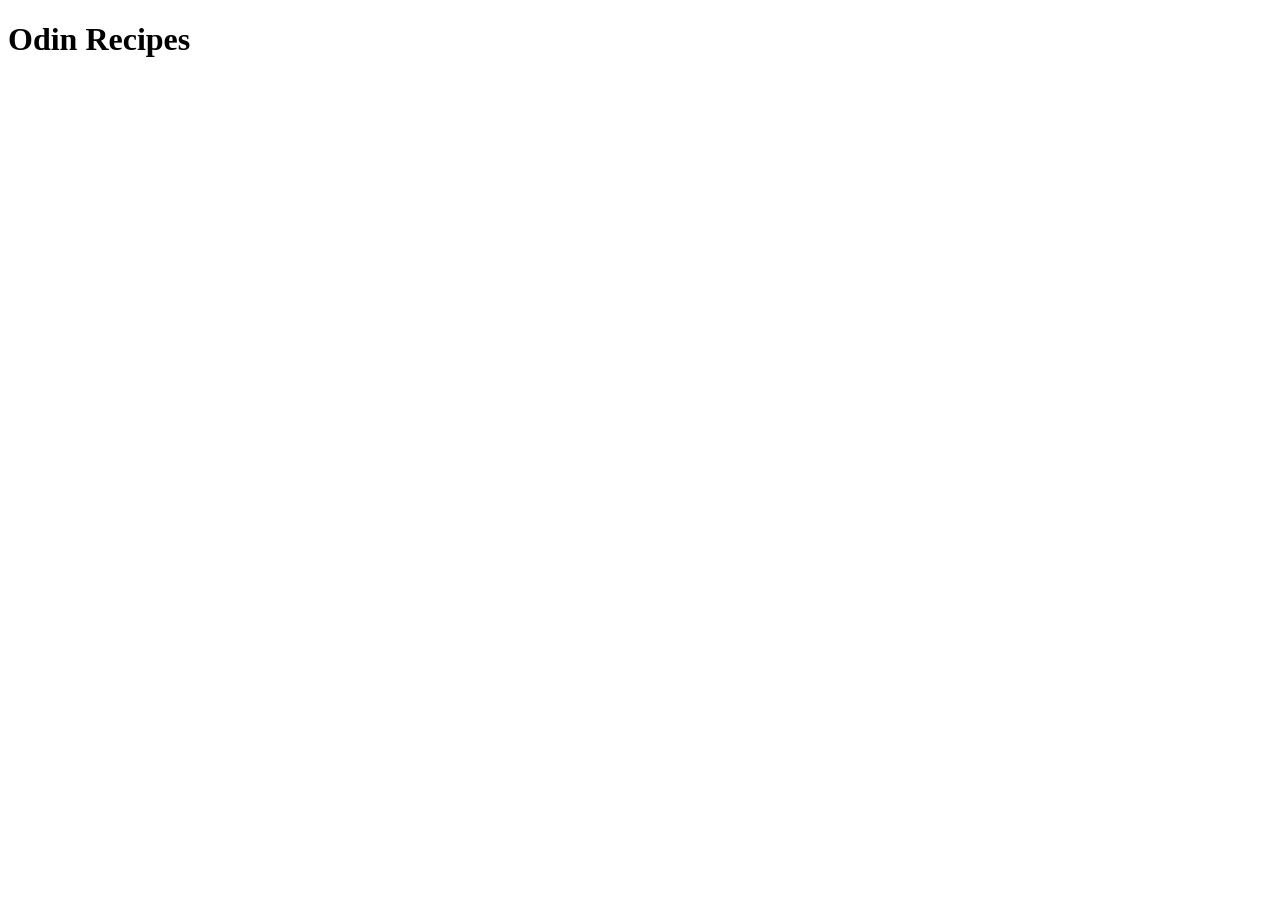
==== index.html @ b4f5883c "create initial structure in html file" ====
<!DOCTYPE html>
<html lang="en">
<head>
    <meta charset="UTF-8">
    <meta name="viewport" content="width=device-width, initial-scale=1.0">
    <title>Odin Recipes</title>
</head>

<body>
    <h1>Odin Recipes</h1>
</body>
</html>
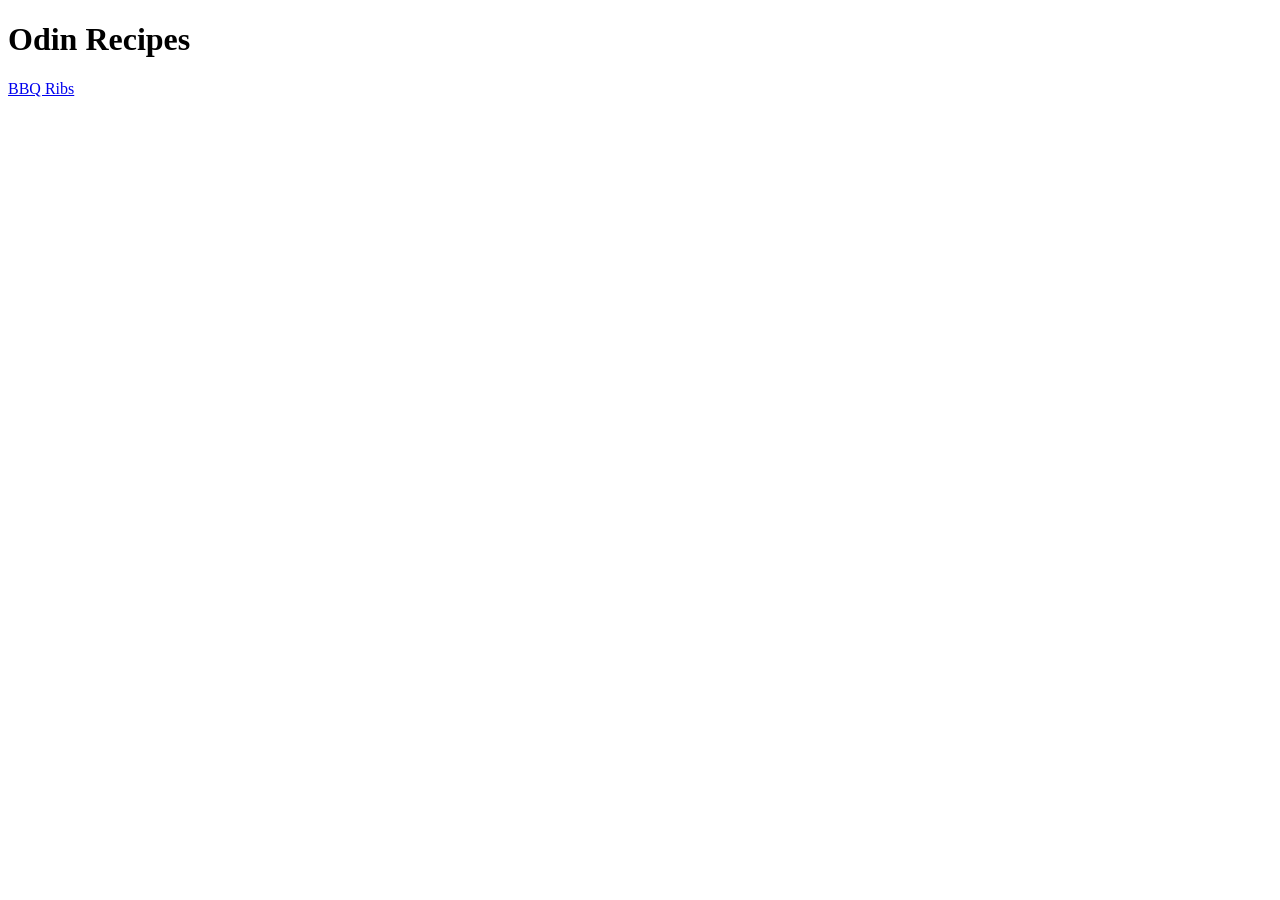
==== commit d015e871: "Improve index.html structure and add first recipe - Refactor HTML layout for better readability and " ====
--- a/index.html
+++ b/index.html
@@ -7,6 +7,18 @@
 </head>
 
 <body>
+    <header>
     <h1>Odin Recipes</h1>
+
+    <nav>
+        <a href="./recipes/bbq-ribs.html">BBQ Ribs</a>
+        <a href=""></a>
+        <a href=""></a>
+    </nav>
+    
+    </header>
+
+
+
 </body>
 </html>
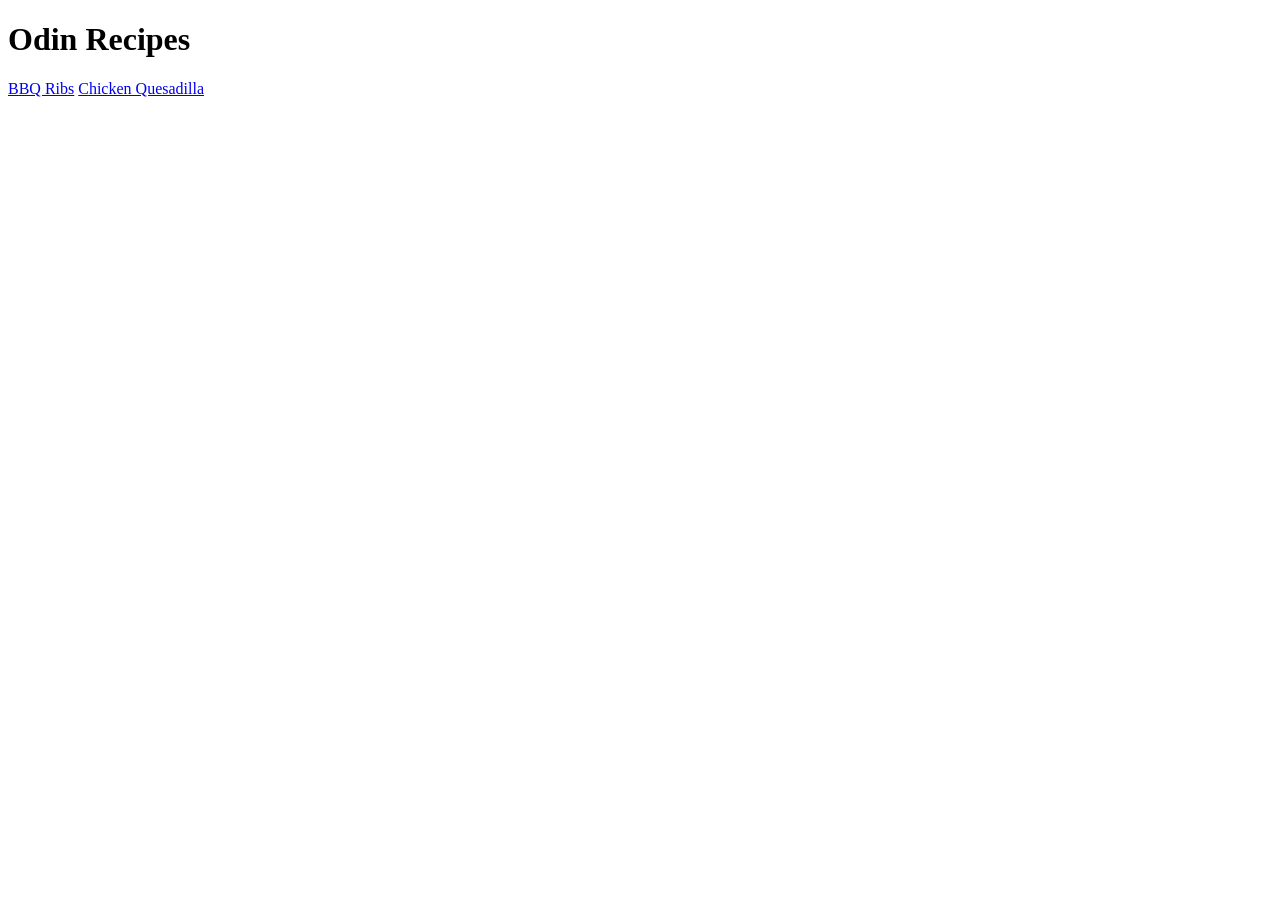
==== commit afa0bef9: "Add second recipe and tweaks - Second recipe add with image  - Improved structure for first recipe a" ====
--- a/index.html
+++ b/index.html
@@ -11,14 +11,11 @@
     <h1>Odin Recipes</h1>
 
     <nav>
-        <a href="./recipes/bbq-ribs.html">BBQ Ribs</a>
-        <a href=""></a>
+        <a href="./recipes/bbq-ribs.html" target="_blank" rel="noreferrer">BBQ Ribs</a>
+        <a href="./recipes/chicken-quesadilla.html" target="_blank" rel="noreferrer">Chicken Quesadilla</a>
         <a href=""></a>
     </nav>
     
     </header>
-
-
-
 </body>
 </html>
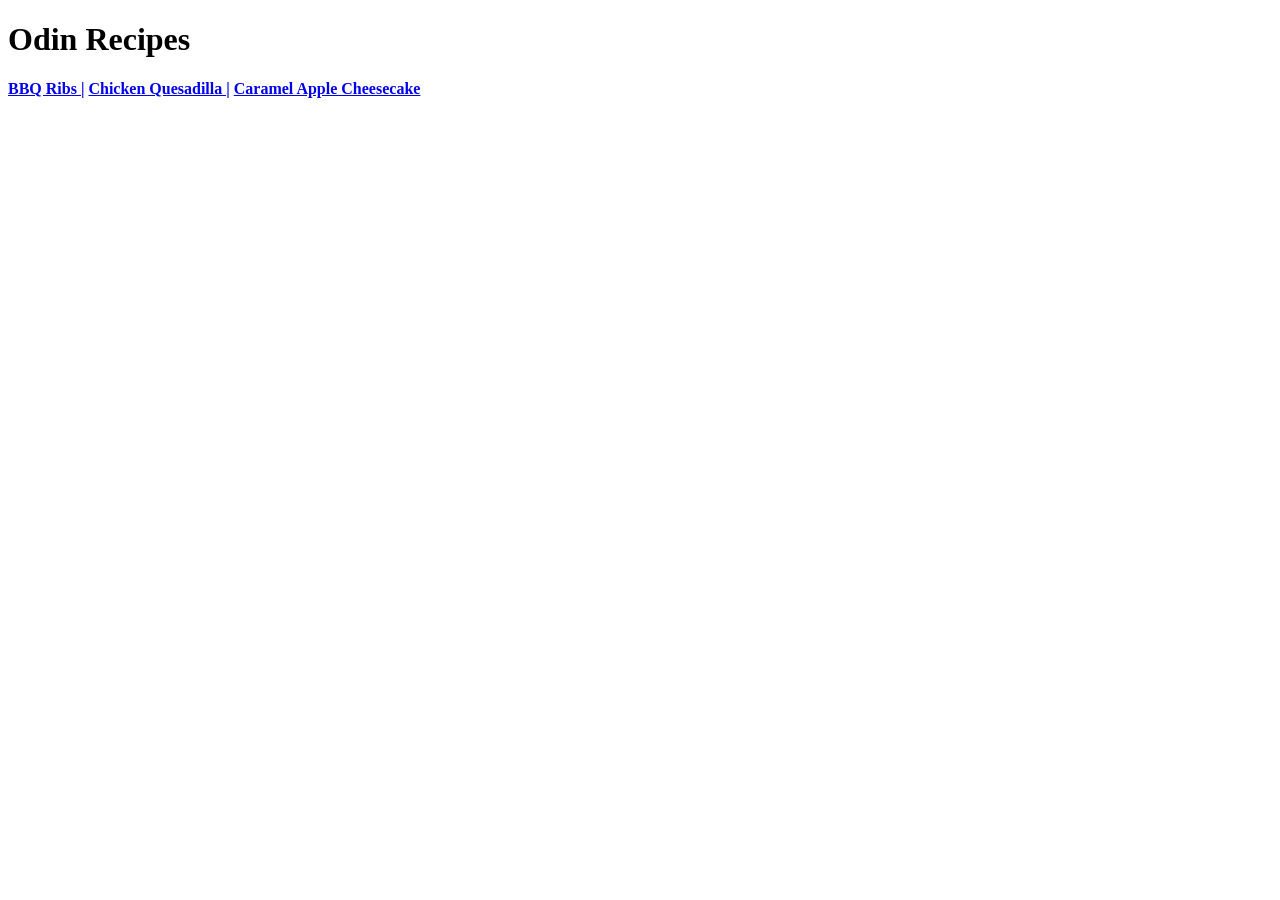
==== commit d0407882: "Add third recipe, final README, and tweaks - Third recipe added with image  - Refactor README file  " ====
--- a/index.html
+++ b/index.html
@@ -10,11 +10,11 @@
     <header>
     <h1>Odin Recipes</h1>
 
-    <nav>
-        <a href="./recipes/bbq-ribs.html" target="_blank" rel="noreferrer">BBQ Ribs</a>
-        <a href="./recipes/chicken-quesadilla.html" target="_blank" rel="noreferrer">Chicken Quesadilla</a>
-        <a href=""></a>
-    </nav>
+    <strong><nav>
+        <a href="./recipes/bbq-ribs.html" target="_blank" rel="noreferrer">BBQ Ribs |</a>
+        <a href="./recipes/chicken-quesadilla.html" target="_blank" rel="noreferrer">Chicken Quesadilla |</a>
+        <a href="./recipes/caramel-apple-cheesecake.html" target="_blank" rel="noreferrer">Caramel Apple Cheesecake</a>
+    </nav></strong>
     
     </header>
 </body>
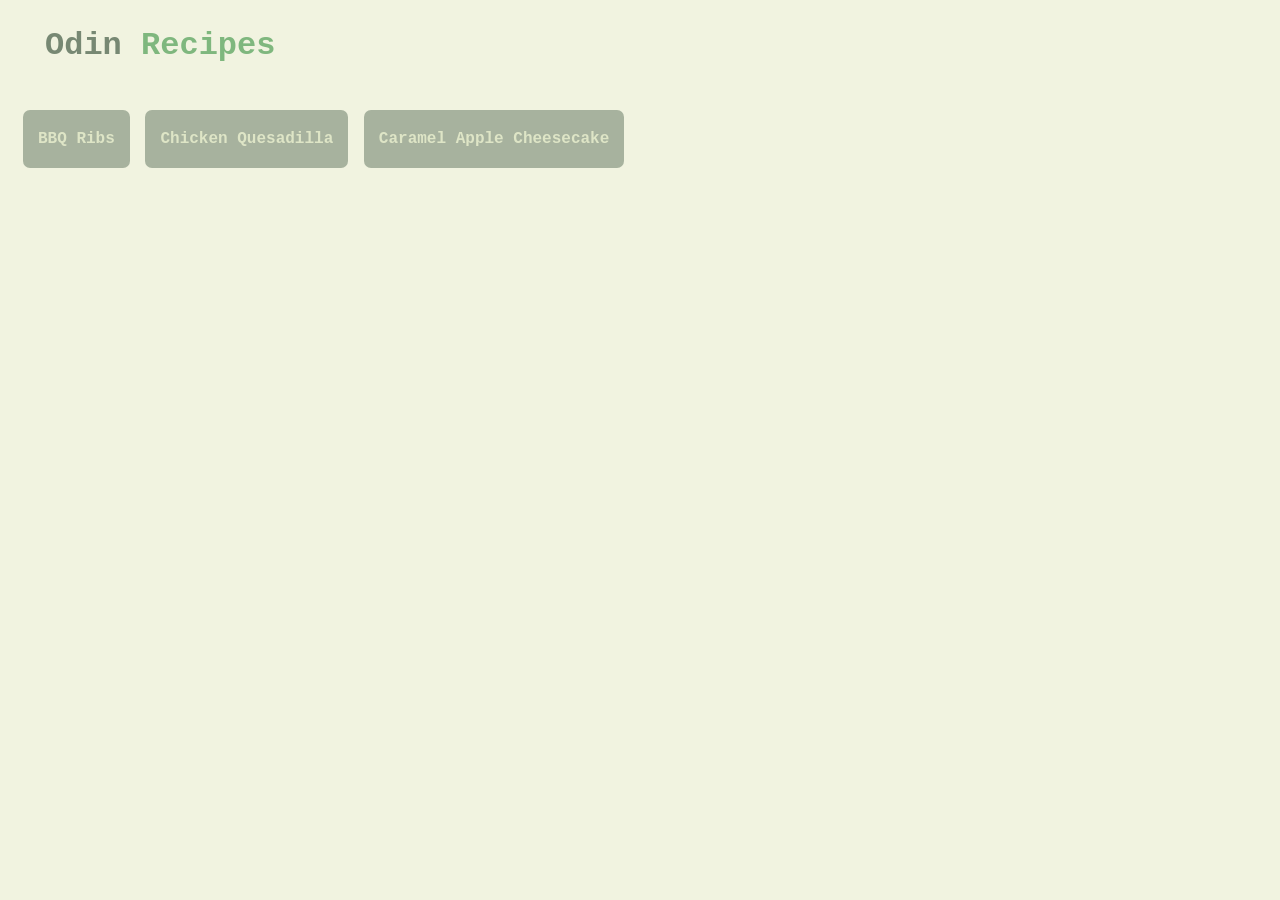
==== commit 1c8ee48d: "Style index page and update index.html structure - Set color scheme and typography  - Body styles ad" ====
--- a/index.html
+++ b/index.html
@@ -3,19 +3,23 @@
 <head>
     <meta charset="UTF-8">
     <meta name="viewport" content="width=device-width, initial-scale=1.0">
+    <link rel="stylesheet" href="styles.css">
     <title>Odin Recipes</title>
 </head>
 
 <body>
     <header>
-    <h1>Odin Recipes</h1>
+    <h1>Odin <span>Recipes</span></h1>
+    </header>
 
-    <strong><nav>
-        <a href="./recipes/bbq-ribs.html" target="_blank" rel="noreferrer">BBQ Ribs |</a>
-        <a href="./recipes/chicken-quesadilla.html" target="_blank" rel="noreferrer">Chicken Quesadilla |</a>
-        <a href="./recipes/caramel-apple-cheesecake.html" target="_blank" rel="noreferrer">Caramel Apple Cheesecake</a>
-    </nav></strong>
+    <div>
+        <strong>
+        <a href="./recipes/bbq-ribs.html" target="_blank" rel="noreferrer" class="ribs">BBQ Ribs</a>
+        <a href="./recipes/chicken-quesadilla.html" target="_blank" rel="noreferrer" class="quesadilla">Chicken Quesadilla</a>
+        <a href="./recipes/caramel-apple-cheesecake.html" target="_blank" rel="noreferrer" class="pie">Caramel Apple Cheesecake</a>
+        </strong>
+    </div>
     
-    </header>
+    
 </body>
 </html>
--- a/styles.css
+++ b/styles.css
@@ -0,0 +1,44 @@
+body {
+    box-sizing: border-box;
+    margin: 0px;
+    padding: 0px;
+    background: #F1F3E0;
+    font-family: 'Courier new', 'sans-serif';
+}
+
+header {
+    color: #778873;
+    margin: 5px;
+    padding: 1px 40px;
+}
+
+h1 {
+    font-size: 32px;
+}
+
+span {
+    color: #7FB77E;
+}
+
+div {
+    font-size: 16px;
+    margin: 10px;
+    padding: 10px;
+}
+
+.ribs,
+.quesadilla,
+.pie {
+    background-color: #778873;
+    color: #D2DCB6;
+    opacity: 0.6;
+    display: inline-block;
+    border-radius: 7px;
+    text-decoration: none;
+    padding: 20px 15px;
+    margin: 3px;
+    text-align: center;
+    
+}
+
+
